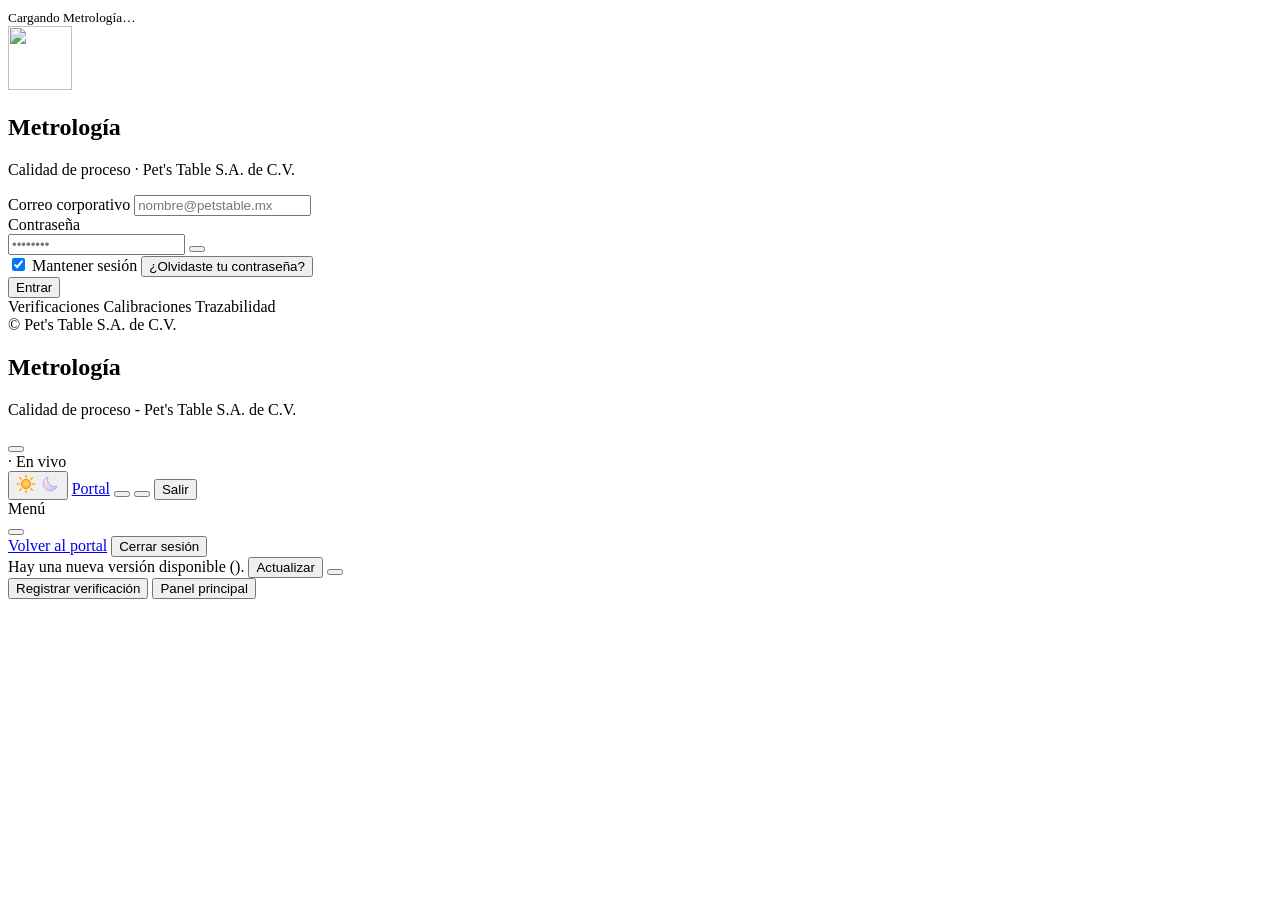
==== public/index.html @ de980951 "Metrología v8.3.0: también funciona dentro del Portal Pet's Table (/metrologia/) Sola, en metrologia" ====
<!DOCTYPE html>
<html lang="es-MX">
<head>
  <meta charset="utf-8">
  <meta name="viewport" content="width=device-width, initial-scale=1, viewport-fit=cover">
  <title>Metrología</title>
  <meta name="description" content="Metrología — Control de verificaciones y calibraciones de equipos de medición de Pet's Table S.A. de C.V.">
  <meta name="robots" content="noindex, nofollow">

  <!-- Instalación en pantalla de inicio (iOS / Android) -->
  <meta name="application-name" content="Metrología">
  <meta name="apple-mobile-web-app-title" content="Metrología">
  <meta name="apple-mobile-web-app-capable" content="yes">
  <meta name="mobile-web-app-capable" content="yes">
  <meta name="apple-mobile-web-app-status-bar-style" content="black">
  <meta name="theme-color" content="#F58020">
  <meta name="format-detection" content="telephone=no">

  <!-- Rutas relativas: la app también se sirve en /metrologia/ dentro del Portal Pet's Table -->
  <link rel="apple-touch-icon" sizes="180x180" href="apple-touch-icon.png?v=9">
  <link rel="icon" type="image/png" sizes="64x64" href="/img/favicon-64.png">
  <link rel="manifest" href="manifest.webmanifest?v=1">

  <link rel="preconnect" href="https://fonts.googleapis.com">
  <link rel="preconnect" href="https://fonts.gstatic.com" crossorigin>
  <link href="https://fonts.googleapis.com/css2?family=Inter:wght@400;500;600;700;800;900&display=swap" rel="stylesheet">
  <link rel="stylesheet" href="/css/app.css?v=1.0.0">

  <script src="/js/theme-init.js"></script>
</head>
<body>
  <!-- Pantalla de carga -->
  <div class="splash" id="splash" role="status" aria-live="polite">
    <div class="brand-logo" role="img" aria-label="Pet's Table"></div>
    <div class="spinner"></div>
    <small>Cargando Metrología…</small>
  </div>

  <!-- ============ Inicio de sesión ============ -->
  <main class="login hidden" id="login">
    <div class="login-glow g1"></div><div class="login-glow g2"></div>
    <section class="login-wrap">
      <div class="brand-logo login-logo" role="img" aria-label="Pet's Table"></div>
      <form class="login-card" id="login-form" novalidate>
        <img class="app-icon" src="/img/app-icon-128.png" alt="" width="64" height="64">
        <h1>Metrología</h1>
        <p class="login-sub">Calidad de proceso · Pet's Table S.A. de C.V.</p>
        <div class="field">
          <label for="login-email">Correo corporativo</label>
          <input id="login-email" name="email" type="email" autocomplete="username" inputmode="email" placeholder="nombre@petstable.mx" required maxlength="120">
        </div>
        <div class="field">
          <label for="login-password">Contraseña</label>
          <div class="pw-wrap">
            <input id="login-password" name="password" type="password" autocomplete="current-password" required maxlength="128" placeholder="••••••••">
            <button type="button" class="pw-toggle" data-action="toggle-pw" aria-label="Mostrar contraseña"><i data-lucide="eye"></i></button>
          </div>
        </div>
        <div class="login-options">
          <label class="check"><input type="checkbox" id="login-remember" checked> Mantener sesión</label>
          <button type="button" class="link-btn" data-action="forgot">¿Olvidaste tu contraseña?</button>
        </div>
        <button type="submit" class="btn primary block lg" id="login-submit"><i data-lucide="log-in"></i> Entrar</button>
        <div class="login-msg hidden" id="login-msg" role="alert"></div>
        <div class="login-chips"><span><i data-lucide="clipboard-check"></i> Verificaciones</span><span><i data-lucide="badge-check"></i> Calibraciones</span><span><i data-lucide="shield-check"></i> Trazabilidad</span></div>
      </form>
      <footer class="login-foot">© <span id="year"></span> Pet's Table S.A. de C.V.</footer>
    </section>
  </main>

  <!-- ============ Aplicación ============ -->
  <div id="app" class="hidden">
    <header class="top">
      <div class="top-left">
        <div class="brand-logo top-logo" role="img" aria-label="Pet's Table"></div>
        <div class="top-title">
          <h2>Metrología</h2>
          <p>Calidad de proceso - Pet's Table S.A. de C.V.</p>
        </div>
        <button class="menu-btn" data-action="toggle-menu" aria-label="Abrir menú" aria-controls="sidebar" aria-expanded="false"><i data-lucide="menu"></i></button>
      </div>
      <div class="top-center">
        <span class="clock-line"><span id="clock-date"></span> · <span id="clock-time" class="mono"></span></span>
        <span class="live" id="net-status">En vivo</span>
      </div>
      <div class="header-actions">
        <button class="theme-toggle" data-action="toggle-theme" aria-label="Cambiar entre modo claro y oscuro" title="Modo claro / oscuro">
          <span class="t-opt t-sun" aria-hidden="true"><svg viewBox="0 0 24 24" width="20" height="20"><defs><radialGradient id="sunG" cx="50%" cy="45%" r="60%"><stop offset="0" stop-color="#FFE45C"/><stop offset="1" stop-color="#FFA41B"/></radialGradient></defs><g stroke="#FFB300" stroke-width="2" stroke-linecap="round"><line x1="12" y1="1.5" x2="12" y2="4"/><line x1="12" y1="20" x2="12" y2="22.5"/><line x1="1.5" y1="12" x2="4" y2="12"/><line x1="20" y1="12" x2="22.5" y2="12"/><line x1="4.6" y1="4.6" x2="6.3" y2="6.3"/><line x1="17.7" y1="17.7" x2="19.4" y2="19.4"/><line x1="4.6" y1="19.4" x2="6.3" y2="17.7"/><line x1="17.7" y1="6.3" x2="19.4" y2="4.6"/></g><circle cx="12" cy="12" r="5.6" fill="url(#sunG)" stroke="#F58020" stroke-width="1"/></svg></span>
          <span class="t-opt t-moon" aria-hidden="true"><svg viewBox="0 0 24 24" width="20" height="20"><defs><linearGradient id="moonG" x1="0" y1="0" x2="1" y2="1"><stop offset="0" stop-color="#FFF6C8"/><stop offset="1" stop-color="#C9B8FF"/></linearGradient></defs><path d="M20.5 14.6A8.6 8.6 0 0 1 9.4 3.5a8.6 8.6 0 1 0 11.1 11.1Z" fill="url(#moonG)" stroke="#A89BFF" stroke-width="1"/><circle cx="17.5" cy="5" r="1" fill="#FFE45C"/><circle cx="20.5" cy="8.5" r=".7" fill="#FFE45C"/></svg></span>
        </button>
        <a class="hbtn portal-btn" href="/" aria-label="Volver al portal" title="Volver al portal"><i data-lucide="layout-grid"></i><span class="lbl">Portal</span></a>
        <button class="top-user" data-action="go-profile" aria-label="Mi perfil">
          <span class="avatar" id="top-avatar"></span>
          <span class="top-user-info"><b id="top-name"></b><span id="top-role"></span></span>
        </button>
        <button class="hbtn fs-btn hidden" data-action="toggle-fs" aria-label="Pantalla completa" title="Pantalla completa"><i data-lucide="maximize"></i></button>
        <button class="hbtn" data-action="logout" aria-label="Cerrar sesión"><i data-lucide="log-out"></i><span class="lbl">Salir</span></button>
      </div>
    </header>

    <aside class="sidebar" id="sidebar" aria-label="Navegación principal">
      <div class="side-head">
        <div class="nav-label">Menú</div>
        <button class="menu-btn sm" data-action="close-menu" aria-label="Cerrar menú"><i data-lucide="x"></i></button>
      </div>
      <nav class="nav" id="nav"></nav>
      <div class="side-foot">
        <a class="side-logout side-portal portal-btn" href="/"><i data-lucide="layout-grid"></i> Volver al portal</a>
        <small id="app-version"></small>
        <button class="side-logout" data-action="logout"><i data-lucide="log-out"></i> Cerrar sesión</button>
      </div>
    </aside>
    <div class="drawer-backdrop" data-action="close-menu"></div>

    <div class="main">
      <div class="content" id="view" tabindex="-1"></div>
    </div>

    <nav class="mobile-nav" id="mobile-nav" aria-label="Navegación rápida"></nav>

    <!-- Aviso de nueva versión publicada -->
    <div class="update-bar hidden" id="update-bar" role="status">
      <i data-lucide="sparkles"></i><span>Hay una nueva versión disponible (<b id="update-ver"></b>).</span>
      <button class="btn primary sm" data-action="reload-app"><i data-lucide="refresh-cw"></i> Actualizar</button>
      <button class="icon-btn" data-action="update-later" aria-label="Más tarde"><i data-lucide="x"></i></button>
    </div>

    <!-- Botones flotantes: nueva verificación e inicio -->
    <div class="fabs">
      <button class="fab fab-cita" data-action="fab-verificar" aria-label="Registrar verificación"><i data-lucide="clipboard-plus"></i><span class="fab-tip">Registrar verificación</span></button>
      <button class="fab fab-home" data-action="go-home" aria-label="Ir al panel principal"><i data-lucide="house"></i><span class="fab-tip">Panel principal</span></button>
    </div>
  </div>

  <div id="modal-root"></div>
  <div class="toasts" id="toasts" aria-live="polite"></div>

  <!-- Librerías (versiones fijas) -->
  <script src="https://cdn.jsdelivr.net/npm/@supabase/supabase-js@2.45.4/dist/umd/supabase.min.js"></script>
  <script src="https://cdn.jsdelivr.net/npm/lucide@0.453.0/dist/umd/lucide.min.js"></script>
  <script src="https://cdn.jsdelivr.net/npm/chart.js@4.4.4/dist/chart.umd.min.js"></script>
  <script src="/js/config.js?v=1.0.0"></script>
  <script type="module" src="/js/app.js?v=1.0.0"></script>
</body>
</html>
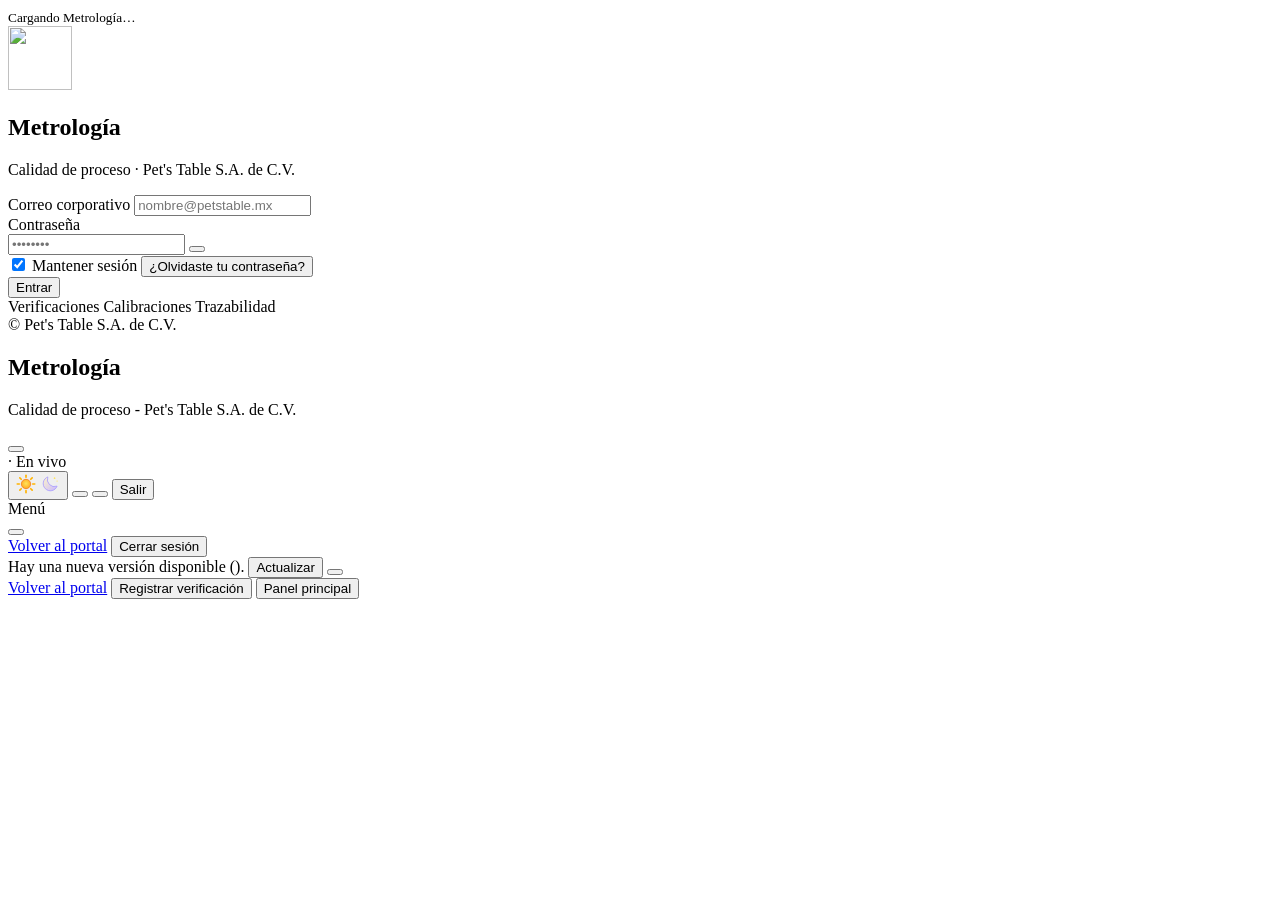
==== commit 28e161c9: "Metrología v8.4.0: notificaciones dentro del portal y botón flotante para volver - Dentro del Portal" ====
--- a/public/index.html
+++ b/public/index.html
@@ -88,7 +88,6 @@
           <span class="t-opt t-sun" aria-hidden="true"><svg viewBox="0 0 24 24" width="20" height="20"><defs><radialGradient id="sunG" cx="50%" cy="45%" r="60%"><stop offset="0" stop-color="#FFE45C"/><stop offset="1" stop-color="#FFA41B"/></radialGradient></defs><g stroke="#FFB300" stroke-width="2" stroke-linecap="round"><line x1="12" y1="1.5" x2="12" y2="4"/><line x1="12" y1="20" x2="12" y2="22.5"/><line x1="1.5" y1="12" x2="4" y2="12"/><line x1="20" y1="12" x2="22.5" y2="12"/><line x1="4.6" y1="4.6" x2="6.3" y2="6.3"/><line x1="17.7" y1="17.7" x2="19.4" y2="19.4"/><line x1="4.6" y1="19.4" x2="6.3" y2="17.7"/><line x1="17.7" y1="6.3" x2="19.4" y2="4.6"/></g><circle cx="12" cy="12" r="5.6" fill="url(#sunG)" stroke="#F58020" stroke-width="1"/></svg></span>
           <span class="t-opt t-moon" aria-hidden="true"><svg viewBox="0 0 24 24" width="20" height="20"><defs><linearGradient id="moonG" x1="0" y1="0" x2="1" y2="1"><stop offset="0" stop-color="#FFF6C8"/><stop offset="1" stop-color="#C9B8FF"/></linearGradient></defs><path d="M20.5 14.6A8.6 8.6 0 0 1 9.4 3.5a8.6 8.6 0 1 0 11.1 11.1Z" fill="url(#moonG)" stroke="#A89BFF" stroke-width="1"/><circle cx="17.5" cy="5" r="1" fill="#FFE45C"/><circle cx="20.5" cy="8.5" r=".7" fill="#FFE45C"/></svg></span>
         </button>
-        <a class="hbtn portal-btn" href="/" aria-label="Volver al portal" title="Volver al portal"><i data-lucide="layout-grid"></i><span class="lbl">Portal</span></a>
         <button class="top-user" data-action="go-profile" aria-label="Mi perfil">
           <span class="avatar" id="top-avatar"></span>
           <span class="top-user-info"><b id="top-name"></b><span id="top-role"></span></span>
@@ -127,6 +126,7 @@
 
     <!-- Botones flotantes: nueva verificación e inicio -->
     <div class="fabs">
+      <a class="fab fab-portal portal-btn" href="/" aria-label="Volver al portal"><i data-lucide="layout-grid"></i><span class="fab-tip">Volver al portal</span></a>
       <button class="fab fab-cita" data-action="fab-verificar" aria-label="Registrar verificación"><i data-lucide="clipboard-plus"></i><span class="fab-tip">Registrar verificación</span></button>
       <button class="fab fab-home" data-action="go-home" aria-label="Ir al panel principal"><i data-lucide="house"></i><span class="fab-tip">Panel principal</span></button>
     </div>
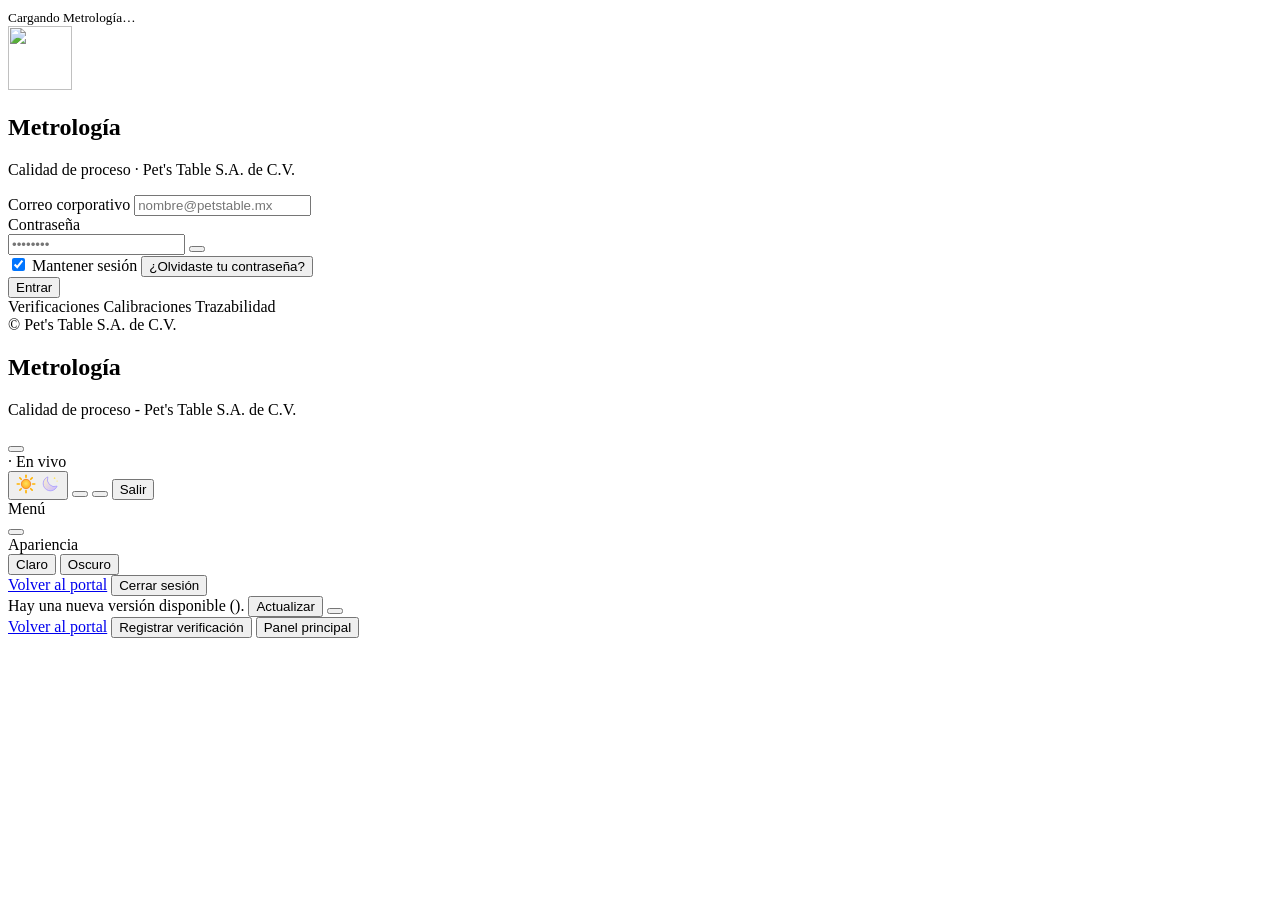
==== commit dbd9014e: "Metrología v8.8.0: encabezado móvil, campana, En vivo, pie y animaciones comunes Encabezado en celul" ====
--- a/public/index.html
+++ b/public/index.html
@@ -13,11 +13,11 @@
   <meta name="apple-mobile-web-app-capable" content="yes">
   <meta name="mobile-web-app-capable" content="yes">
   <meta name="apple-mobile-web-app-status-bar-style" content="black">
-  <meta name="theme-color" content="#F58020">
+  <meta name="theme-color" content="#7E22CE">
   <meta name="format-detection" content="telephone=no">
 
   <!-- Rutas relativas: la app también se sirve en /metrologia/ dentro del Portal Pet's Table -->
-  <link rel="apple-touch-icon" sizes="180x180" href="apple-touch-icon.png?v=9">
+  <link rel="apple-touch-icon" sizes="180x180" href="apple-touch-icon.png?v=20">
   <link rel="icon" type="image/png" sizes="64x64" href="/img/favicon-64.png">
   <link rel="manifest" href="manifest.webmanifest?v=1">
 
@@ -75,7 +75,7 @@
         <div class="brand-logo top-logo" role="img" aria-label="Pet's Table"></div>
         <div class="top-title">
           <h2>Metrología</h2>
-          <p>Calidad de proceso - Pet's Table S.A. de C.V.</p>
+          <p><span class="top-sub-area">Calidad de proceso - </span>Pet's Table S.A. de C.V.</p>
         </div>
         <button class="menu-btn" data-action="toggle-menu" aria-label="Abrir menú" aria-controls="sidebar" aria-expanded="false"><i data-lucide="menu"></i></button>
       </div>
@@ -104,6 +104,13 @@
       </div>
       <nav class="nav" id="nav"></nav>
       <div class="side-foot">
+        <div class="side-tema" role="group" aria-label="Apariencia">
+          <span>Apariencia</span>
+          <div class="side-tema-sel">
+            <button type="button" data-action="set-theme" data-tema="light" aria-pressed="false"><i data-lucide="sun"></i> Claro</button>
+            <button type="button" data-action="set-theme" data-tema="dark" aria-pressed="false"><i data-lucide="moon"></i> Oscuro</button>
+          </div>
+        </div>
         <a class="side-logout side-portal portal-btn" href="/"><i data-lucide="layout-grid"></i> Volver al portal</a>
         <small id="app-version"></small>
         <button class="side-logout" data-action="logout"><i data-lucide="log-out"></i> Cerrar sesión</button>
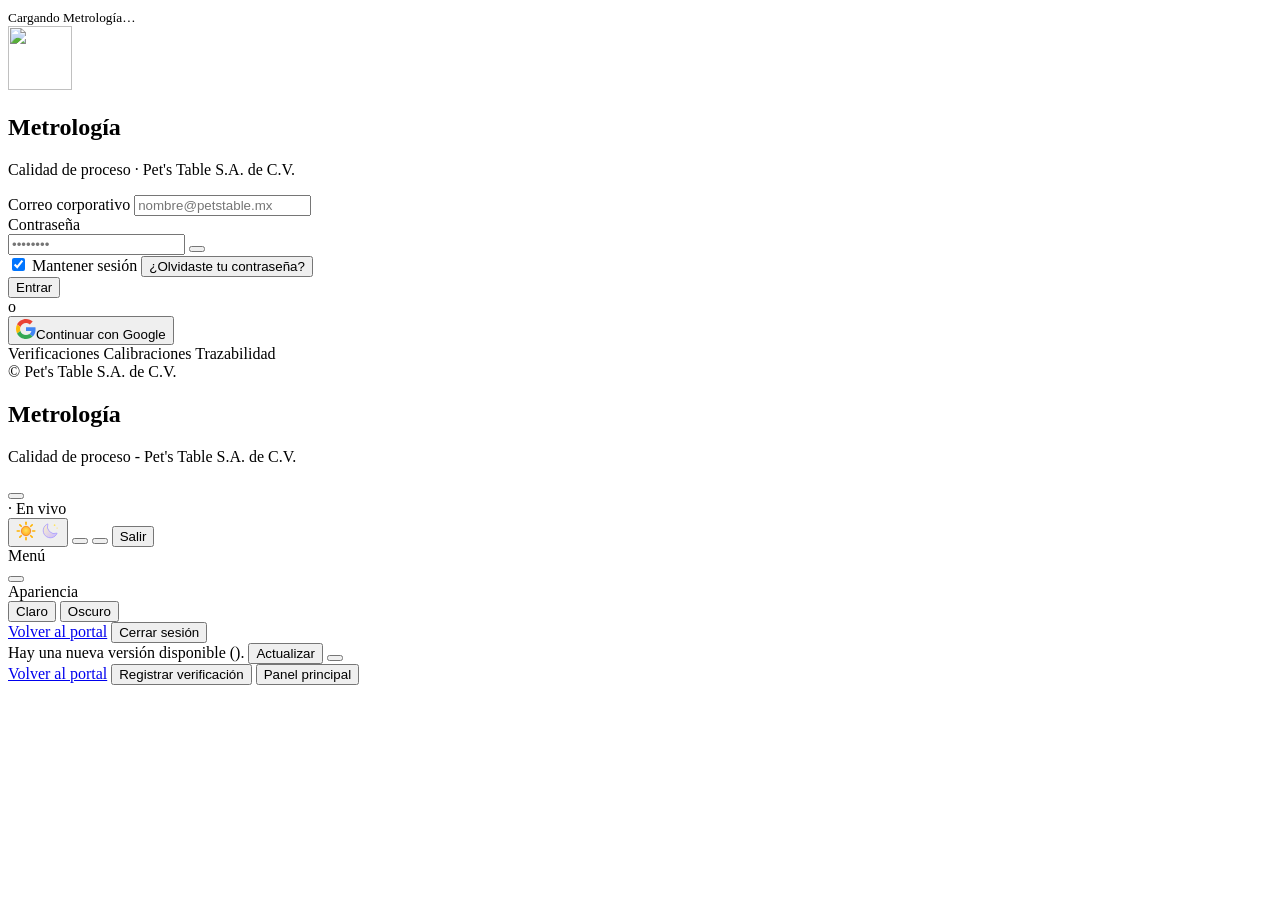
==== commit 43a8a592: "Metrología v8.9.0: inicio de sesión con Google institucional Botón «Continuar con Google» (solo si e" ====
--- a/public/index.html
+++ b/public/index.html
@@ -61,6 +61,8 @@
           <button type="button" class="link-btn" data-action="forgot">¿Olvidaste tu contraseña?</button>
         </div>
         <button type="submit" class="btn primary block lg" id="login-submit"><i data-lucide="log-in"></i> Entrar</button>
+        <div class="login-o hidden" aria-hidden="true"><span>o</span></div>
+        <button type="button" class="btn-google hidden" data-action="login-google"><svg class="g-logo" viewBox="0 0 48 48" width="20" height="20" aria-hidden="true"><path fill="#EA4335" d="M24 9.5c3.54 0 6.71 1.22 9.21 3.6l6.85-6.85C35.9 2.38 30.47 0 24 0 14.62 0 6.51 5.38 2.56 13.22l7.98 6.19C12.43 13.72 17.74 9.5 24 9.5z"/><path fill="#4285F4" d="M46.98 24.55c0-1.57-.15-3.09-.38-4.55H24v9.02h12.94c-.58 2.96-2.26 5.48-4.78 7.18l7.73 6c4.51-4.18 7.09-10.36 7.09-17.65z"/><path fill="#FBBC05" d="M10.53 28.59c-.48-1.45-.76-2.99-.76-4.59s.27-3.14.76-4.59l-7.98-6.19C.92 16.46 0 20.12 0 24c0 3.88.92 7.54 2.56 10.78l7.97-6.19z"/><path fill="#34A853" d="M24 48c6.48 0 11.93-2.13 15.89-5.81l-7.73-6c-2.15 1.45-4.92 2.3-8.16 2.3-6.26 0-11.57-4.22-13.47-9.91l-7.98 6.19C6.51 42.62 14.62 48 24 48z"/></svg><span>Continuar con Google</span></button>
         <div class="login-msg hidden" id="login-msg" role="alert"></div>
         <div class="login-chips"><span><i data-lucide="clipboard-check"></i> Verificaciones</span><span><i data-lucide="badge-check"></i> Calibraciones</span><span><i data-lucide="shield-check"></i> Trazabilidad</span></div>
       </form>
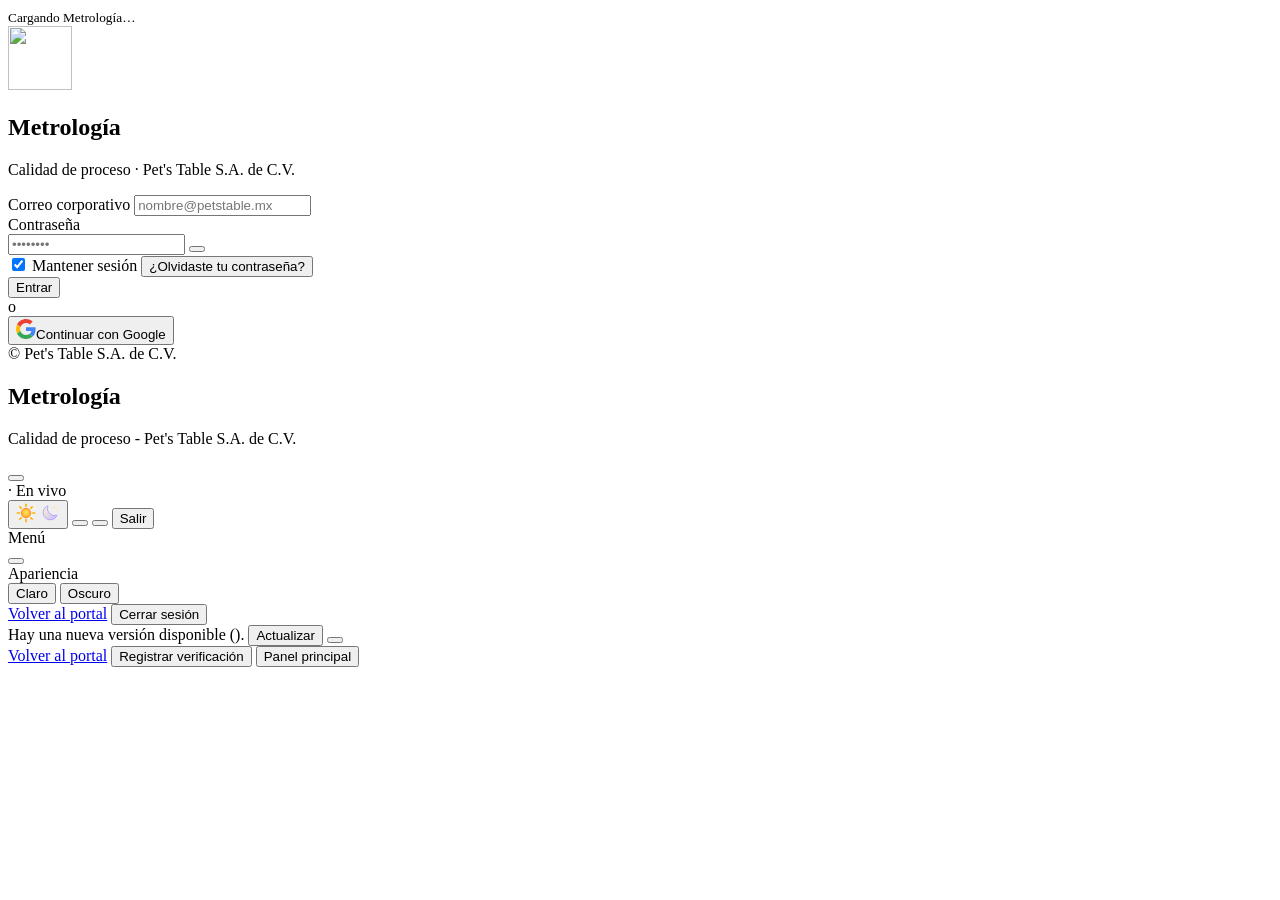
==== commit 8e3886bc: "Metrología 8.10.0v: bienvenida con Petrus, tema sin lag, sin ola ni leyendas en el inicio de sesión," ====
--- a/public/index.html
+++ b/public/index.html
@@ -17,7 +17,7 @@
   <meta name="format-detection" content="telephone=no">
 
   <!-- Rutas relativas: la app también se sirve en /metrologia/ dentro del Portal Pet's Table -->
-  <link rel="apple-touch-icon" sizes="180x180" href="apple-touch-icon.png?v=20">
+  <link rel="apple-touch-icon" sizes="180x180" href="apple-touch-icon.png?v=21">
   <link rel="icon" type="image/png" sizes="64x64" href="/img/favicon-64.png">
   <link rel="manifest" href="manifest.webmanifest?v=1">
 
@@ -64,7 +64,6 @@
         <div class="login-o hidden" aria-hidden="true"><span>o</span></div>
         <button type="button" class="btn-google hidden" data-action="login-google"><svg class="g-logo" viewBox="0 0 48 48" width="20" height="20" aria-hidden="true"><path fill="#EA4335" d="M24 9.5c3.54 0 6.71 1.22 9.21 3.6l6.85-6.85C35.9 2.38 30.47 0 24 0 14.62 0 6.51 5.38 2.56 13.22l7.98 6.19C12.43 13.72 17.74 9.5 24 9.5z"/><path fill="#4285F4" d="M46.98 24.55c0-1.57-.15-3.09-.38-4.55H24v9.02h12.94c-.58 2.96-2.26 5.48-4.78 7.18l7.73 6c4.51-4.18 7.09-10.36 7.09-17.65z"/><path fill="#FBBC05" d="M10.53 28.59c-.48-1.45-.76-2.99-.76-4.59s.27-3.14.76-4.59l-7.98-6.19C.92 16.46 0 20.12 0 24c0 3.88.92 7.54 2.56 10.78l7.97-6.19z"/><path fill="#34A853" d="M24 48c6.48 0 11.93-2.13 15.89-5.81l-7.73-6c-2.15 1.45-4.92 2.3-8.16 2.3-6.26 0-11.57-4.22-13.47-9.91l-7.98 6.19C6.51 42.62 14.62 48 24 48z"/></svg><span>Continuar con Google</span></button>
         <div class="login-msg hidden" id="login-msg" role="alert"></div>
-        <div class="login-chips"><span><i data-lucide="clipboard-check"></i> Verificaciones</span><span><i data-lucide="badge-check"></i> Calibraciones</span><span><i data-lucide="shield-check"></i> Trazabilidad</span></div>
       </form>
       <footer class="login-foot">© <span id="year"></span> Pet's Table S.A. de C.V.</footer>
     </section>
